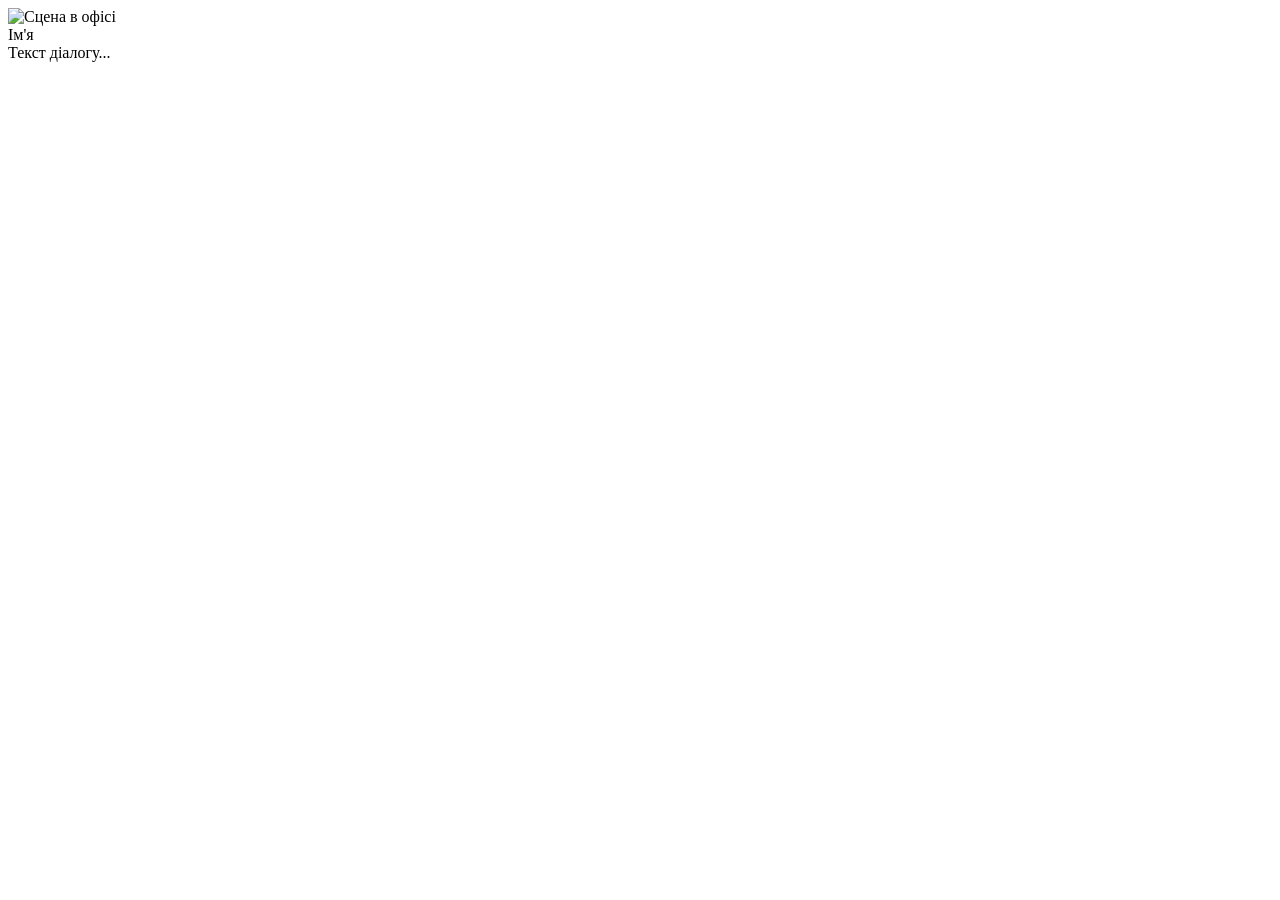
==== index.html @ 4f2941d1 "Create index.html" ====
<!DOCTYPE html>
<html lang="uk">
<head>
    <meta charset="UTF-8">
    <meta name="viewport" content="width=device-width, initial-scale=1.0">
    <title>Офісні Будні: Лололошка та Джон</title>
    <link rel="stylesheet" href="style.css">
</head>
<body>
    <div id="game-container">
        <!-- Фон візуальної новели (ваше зображення) -->
        <img id="scene-image" src="IMAGE 2026-11-21 16:42:00.jpg" alt="Сцена в офісі">
        
        <!-- Текстове вікно знизу -->
        <div id="dialogue-box">
            <div id="character-name">Ім'я</div>
            <div id="dialogue-text">Текст діалогу...</div>
            <div id="choices-container"></div>
        </div>
    </div>
    
    <script src="script.js"></script>
</body>
</html>
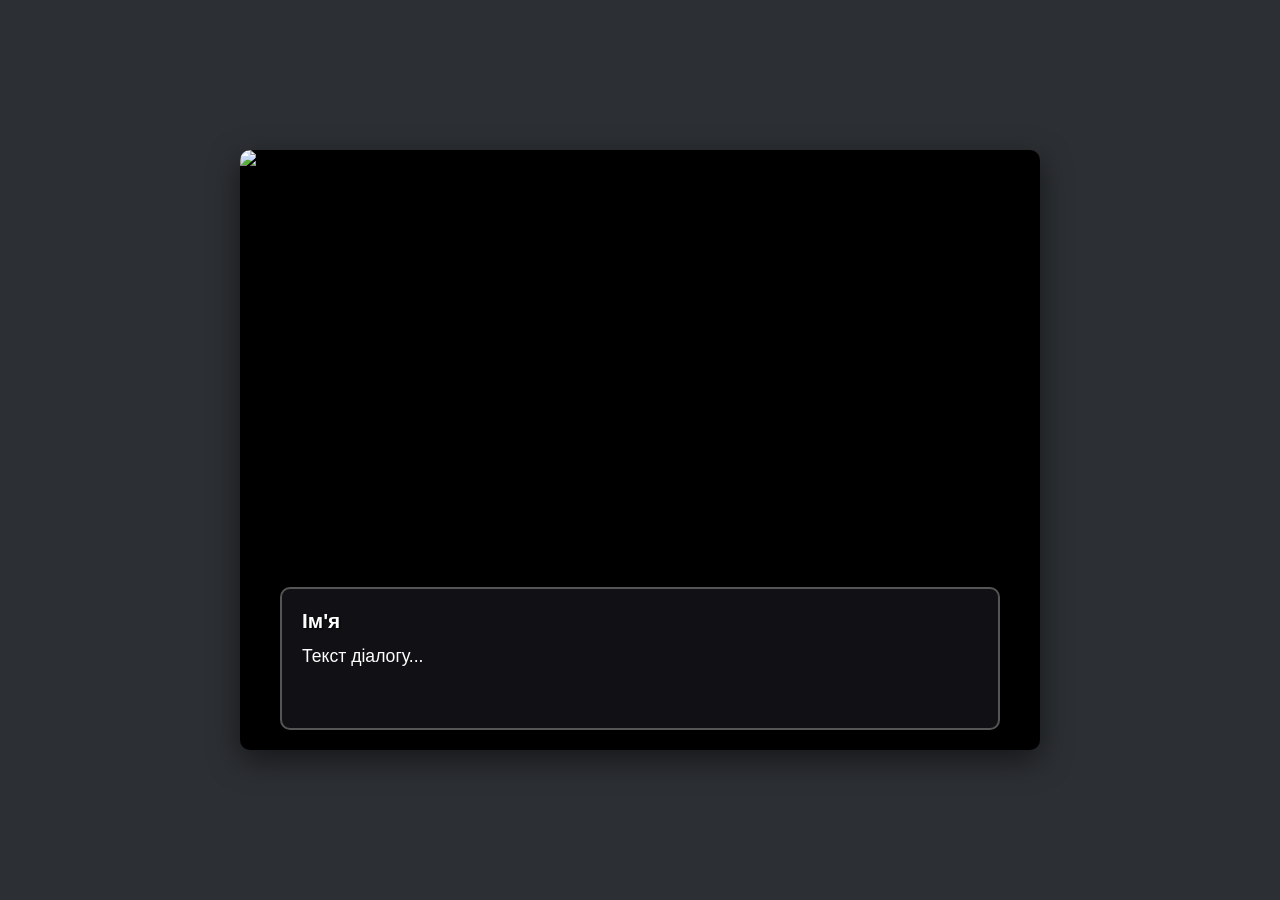
==== commit 40c3011f: "Update index.html" ====
--- a/index.html
+++ b/index.html
@@ -9,7 +9,7 @@
 <body>
     <div id="game-container">
         <!-- Фон візуальної новели (ваше зображення) -->
-        <img id="scene-image" src="IMAGE 2026-11-21 16:42:00.jpg" alt="Сцена в офісі">
+        <img id="scene-image" src="IMG_1437.PNG" alt="Сцена в офісі">
         
         <!-- Текстове вікно знизу -->
         <div id="dialogue-box">
--- a/style.css
+++ b/style.css
@@ -0,0 +1,80 @@
+body {
+    margin: 0;
+    padding: 0;
+    background-color: #2c2f33;
+    display: flex;
+    justify-content: center;
+    align-items: center;
+    height: 100vh;
+    font-family: 'Segoe UI', Tahoma, Geneva, Verdana, sans-serif;
+    overflow: hidden;
+}
+
+#game-container {
+    position: relative;
+    width: 800px;
+    height: 600px;
+    background-color: #000;
+    border-radius: 10px;
+    overflow: hidden;
+    box-shadow: 0 10px 30px rgba(0,0,0,0.5);
+}
+
+#scene-image {
+    width: 100%;
+    height: 100%;
+    object-fit: cover;
+    object-position: top;
+}
+
+#dialogue-box {
+    position: absolute;
+    bottom: 20px;
+    left: 50%;
+    transform: translateX(-50%);
+    width: 90%;
+    background-color: rgba(20, 20, 25, 0.85); /* Напівпрозорий темний фон */
+    border: 2px solid #555;
+    border-radius: 10px;
+    padding: 20px;
+    color: #fff;
+    box-sizing: border-box;
+    backdrop-filter: blur(5px);
+}
+
+#character-name {
+    font-size: 1.3em;
+    font-weight: bold;
+    margin-bottom: 10px;
+    text-shadow: 1px 1px 2px #000;
+}
+
+#dialogue-text {
+    font-size: 1.1em;
+    line-height: 1.5;
+    margin-bottom: 15px;
+    min-height: 50px;
+}
+
+#choices-container {
+    display: flex;
+    flex-direction: column;
+    gap: 10px;
+}
+
+.choice-btn {
+    background-color: rgba(255, 255, 255, 0.1);
+    border: 1px solid #888;
+    color: #fff;
+    padding: 10px 15px;
+    border-radius: 5px;
+    cursor: pointer;
+    font-size: 1em;
+    transition: all 0.2s ease;
+    text-align: left;
+}
+
+.choice-btn:hover {
+    background-color: rgba(255, 255, 255, 0.3);
+    border-color: #fff;
+}
